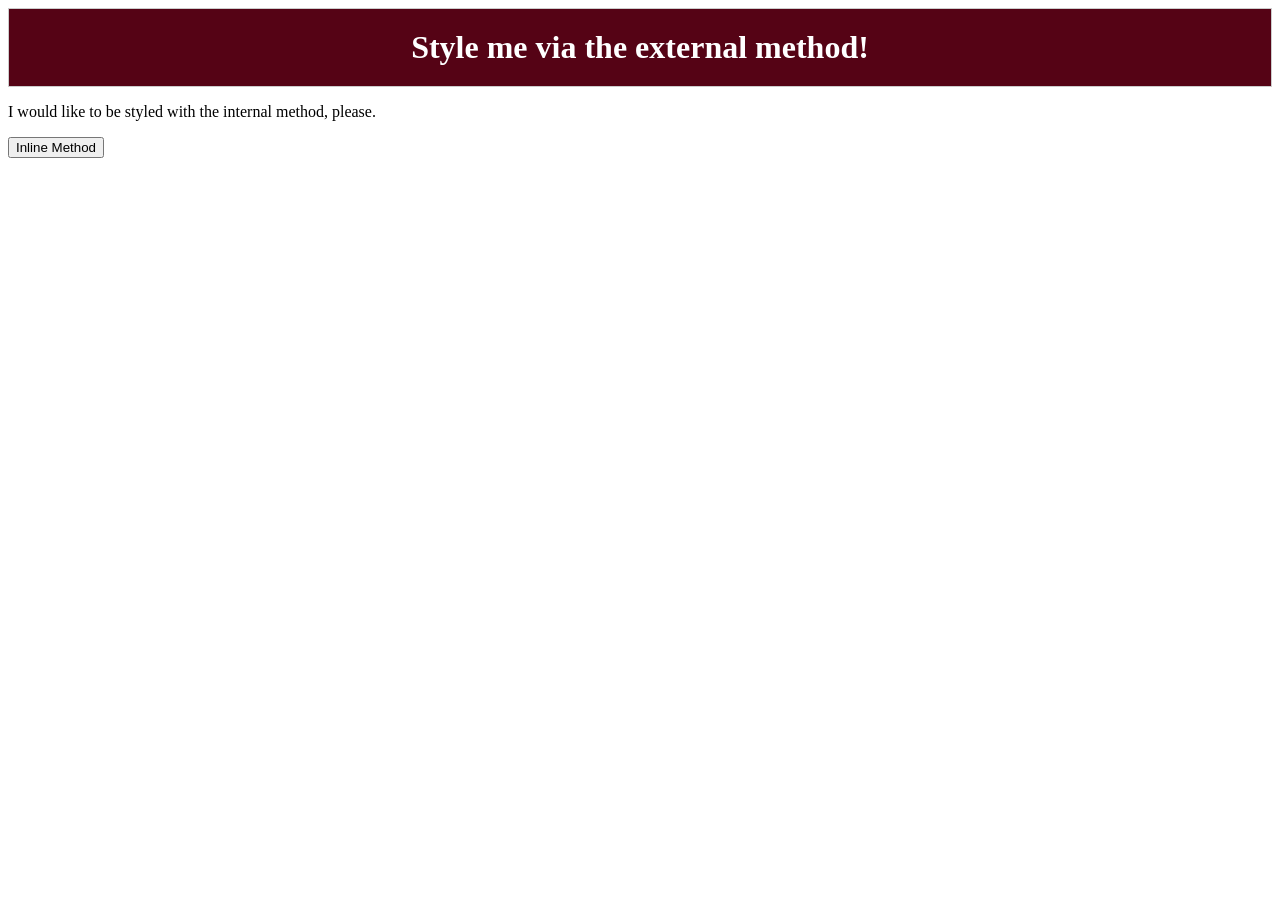
==== foundations/intro-to-css/01-css-methods/index.html @ e6d63ca8 "Created style.css file for external styling and linked it in index.html. Added a div with class "ext" ====
<!DOCTYPE html>
<html lang="en">
  <head>
    <link rel="stylesheet" href="style.css">
    <meta charset="UTF-8">
    <meta http-equiv="X-UA-Compatible" content="IE=edge">
    <meta name="viewport" content="width=device-width, initial-scale=1.0">
    <title>Methods for Adding CSS</title>
  </head>
  <body>
    <div class="externalDiv">Style me via the external method!</div>
    <p>I would like to be styled with the internal method, please.</p>
    <button>Inline Method</button>
  </body>
</html>
---- foundations/intro-to-css/01-css-methods/style.css ----
.externalDiv {
  background-color: rgb(85, 3, 21);
  padding: 20px;
  border: 1px solid #ccc;
  font-size: 32px;
  color: white;
  text-align: center;
  font-weight: bold;

  


}
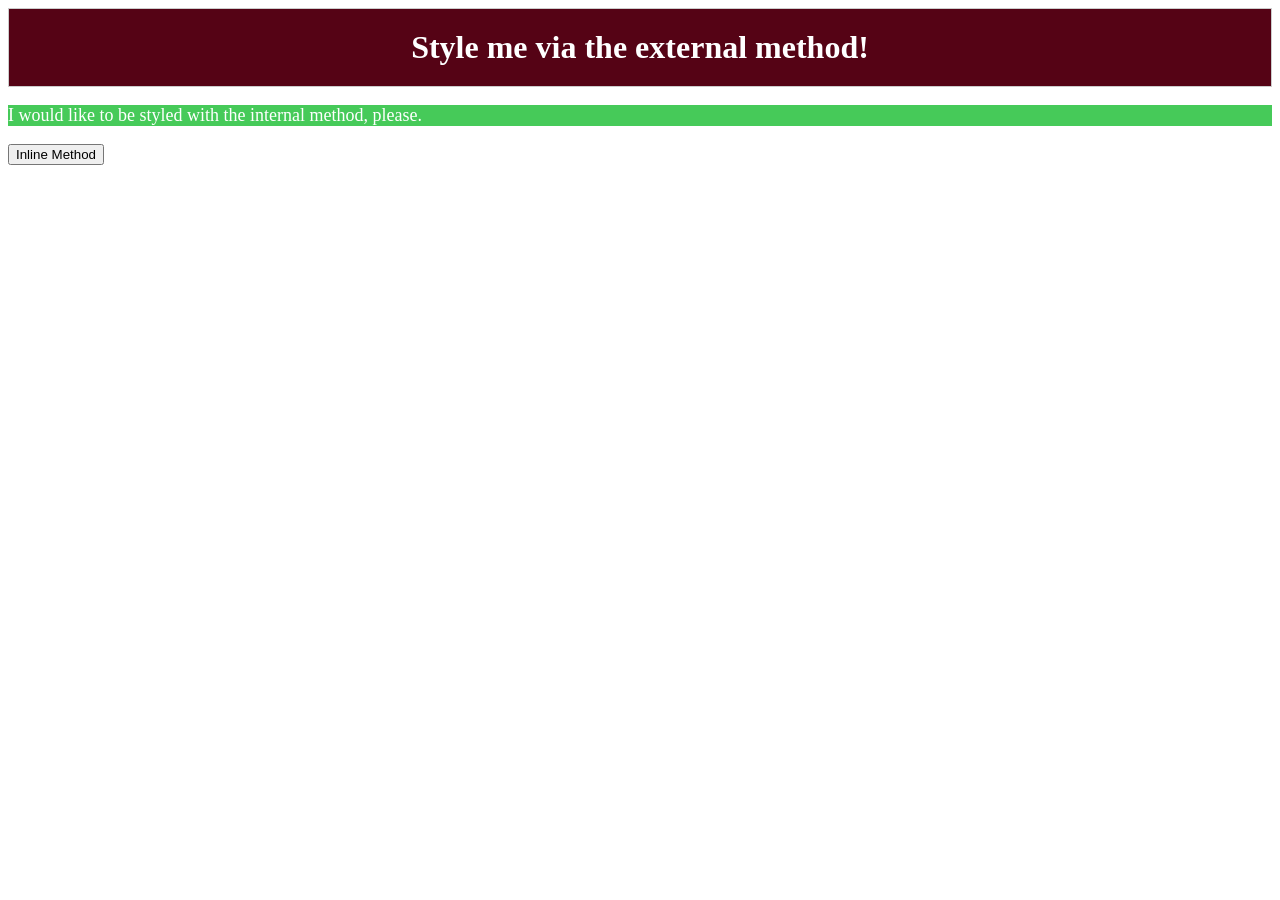
==== commit dbab4379: "Finished solution for the inline part of the excercise in index.html added <style> element to index." ====
--- a/foundations/intro-to-css/01-css-methods/index.html
+++ b/foundations/intro-to-css/01-css-methods/index.html
@@ -2,6 +2,13 @@
 <html lang="en">
   <head>
     <link rel="stylesheet" href="style.css">
+    <style>
+      p {
+        color: white;
+        font-size: 18px;
+        background-color: rgb(70, 202, 89);
+      }
+    </style>
     <meta charset="UTF-8">
     <meta http-equiv="X-UA-Compatible" content="IE=edge">
     <meta name="viewport" content="width=device-width, initial-scale=1.0">
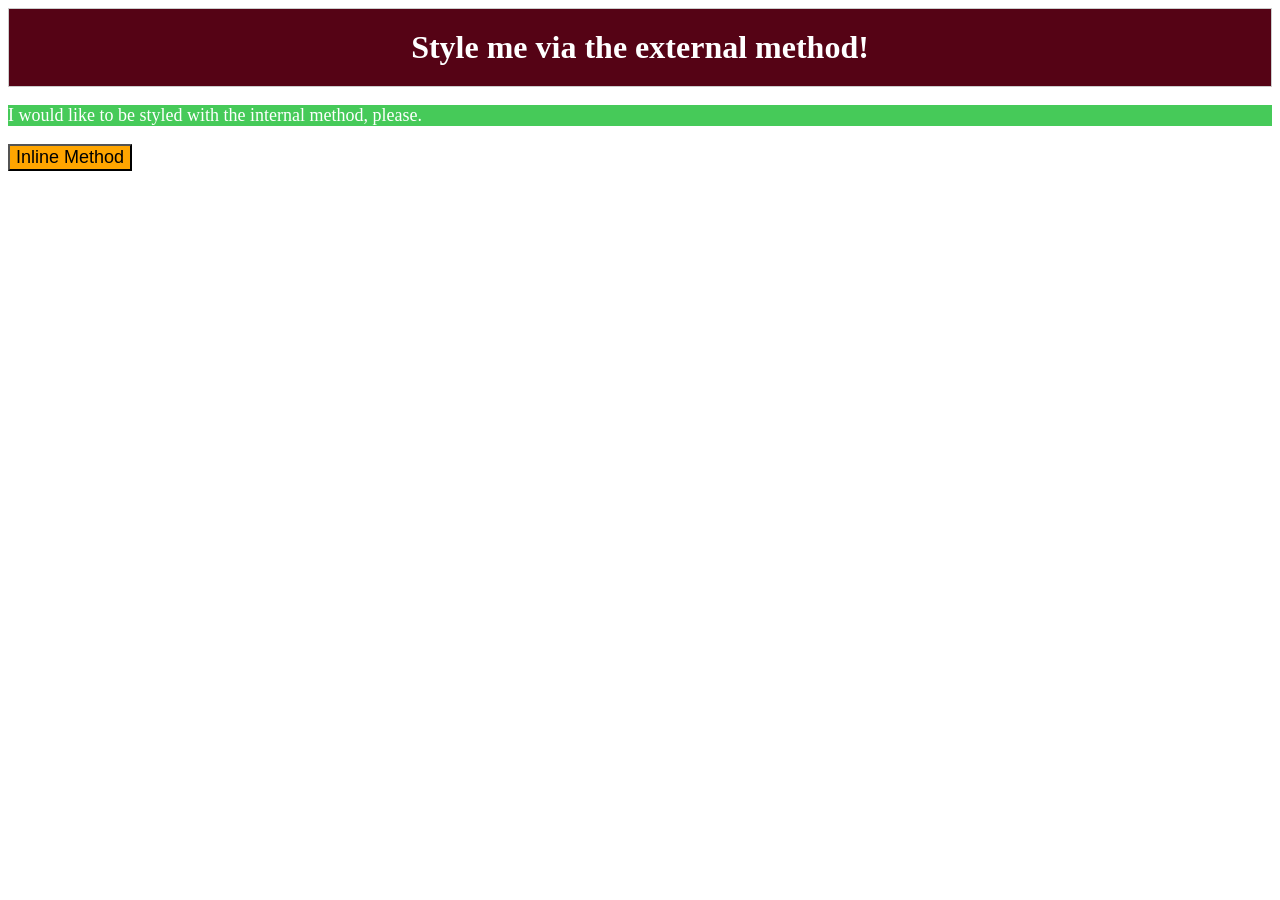
==== commit 10ef0522: "Finished the last part of the excercise and added the inline method to the button element. Made the " ====
--- a/foundations/intro-to-css/01-css-methods/index.html
+++ b/foundations/intro-to-css/01-css-methods/index.html
@@ -17,6 +17,6 @@
   <body>
     <div class="externalDiv">Style me via the external method!</div>
     <p>I would like to be styled with the internal method, please.</p>
-    <button>Inline Method</button>
+    <button style="background-color: orange; font-size: 18px;">Inline Method</button>
   </body>
 </html>
